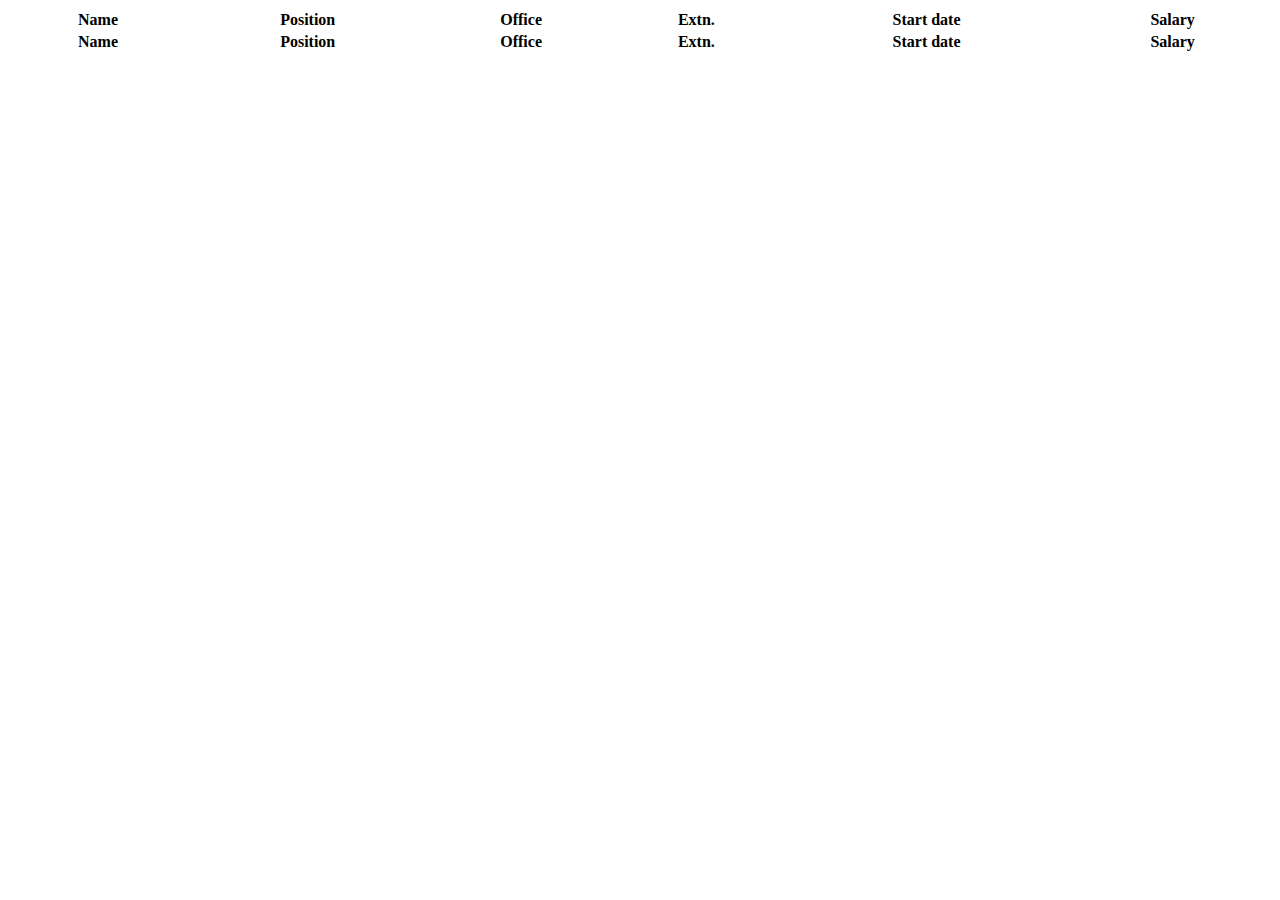
==== donors-project/index.html @ c8518e45 "Update index.html" ====
<!DOCTYPE html>
<html>
<head>
<body>
<script>
$(document).ready(function() {
    $('#example').DataTable( {
        "ajax": 'https://www.blessingbethlehem.com/give-api/v1/donors/?key=07c1be6c3a4641631a1f917c1d807383&token=4f1832766828589c71a89a40ac2b5158'
    } );
} );
</script>
<script src="https://code.jquery.com/jquery-3.3.1.js"></script>
<script src="https://cdn.datatables.net/1.10.19/js/jquery.dataTables.min.js"></script>
<link rel="stylesheet" href="https://cdn.datatables.net/1.10.19/css/jquery.dataTables.min.css">


<table id="example" class="display" style="width:100%">
        <thead>
            <tr>
                <th>Name</th>
                <th>Position</th>
                <th>Office</th>
                <th>Extn.</th>
                <th>Start date</th>
                <th>Salary</th>
            </tr>
        </thead>
        <tfoot>
            <tr>
                <th>Name</th>
                <th>Position</th>
                <th>Office</th>
                <th>Extn.</th>
                <th>Start date</th>
                <th>Salary</th>
            </tr>
        </tfoot>
    </table>
	
</body>
</html>
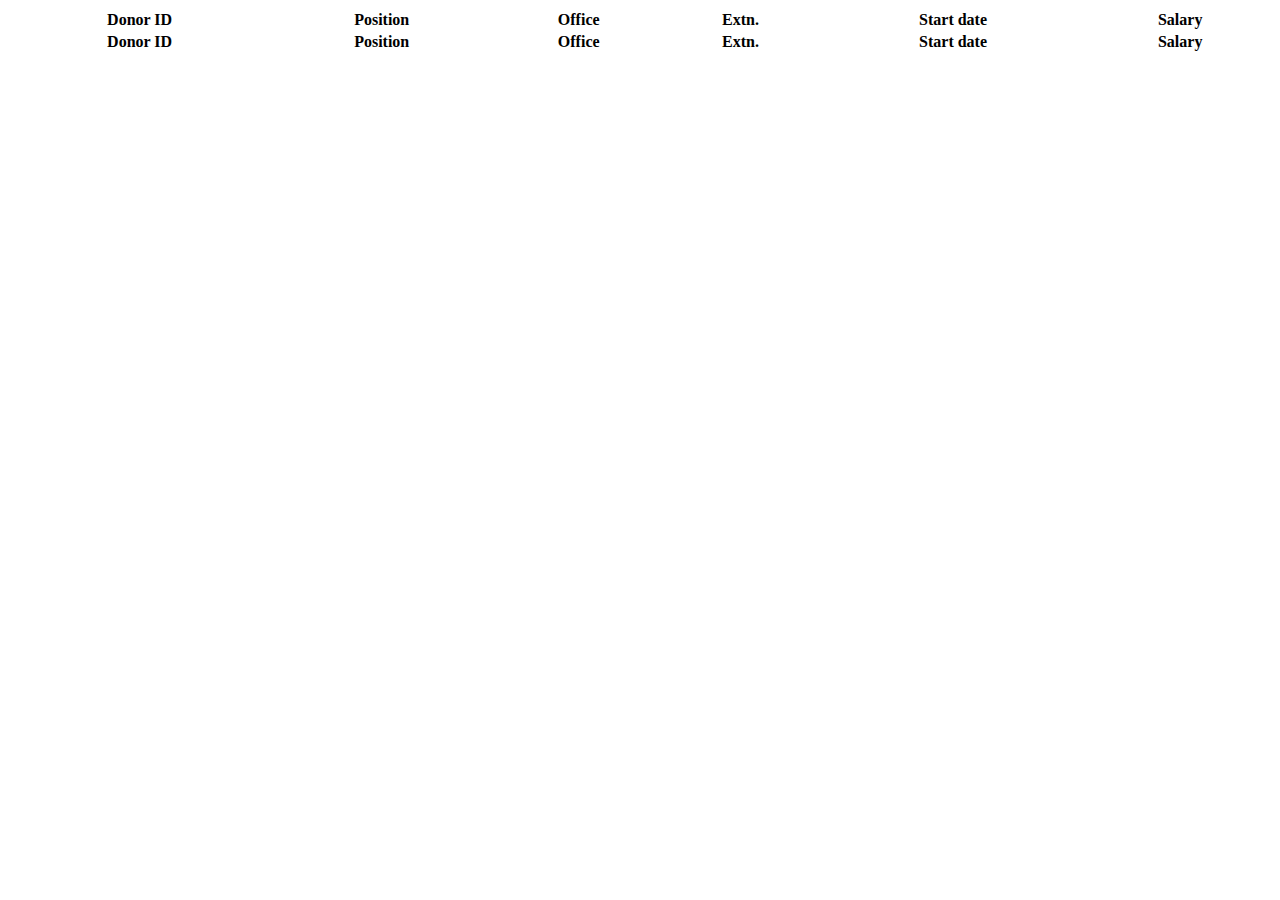
==== commit d52d3f9d: "Update index.html" ====
--- a/donors-project/index.html
+++ b/donors-project/index.html
@@ -17,7 +17,7 @@
 <table id="example" class="display" style="width:100%">
         <thead>
             <tr>
-                <th>Name</th>
+                <th>Donor ID</th>
                 <th>Position</th>
                 <th>Office</th>
                 <th>Extn.</th>
@@ -27,7 +27,7 @@
         </thead>
         <tfoot>
             <tr>
-                <th>Name</th>
+                <th>Donor ID</th>
                 <th>Position</th>
                 <th>Office</th>
                 <th>Extn.</th>
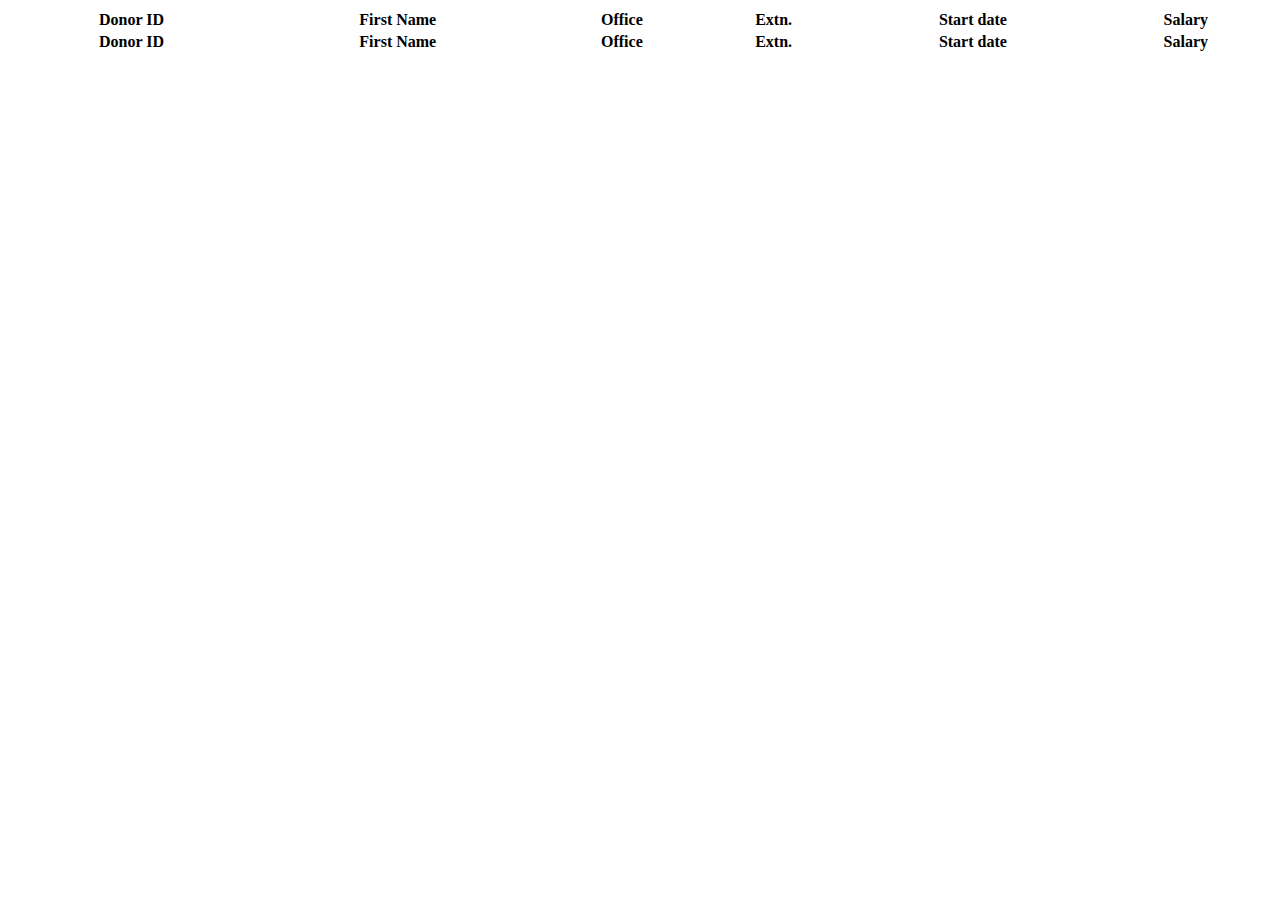
==== commit ab58d18b: "Update index.html" ====
--- a/donors-project/index.html
+++ b/donors-project/index.html
@@ -18,7 +18,7 @@
         <thead>
             <tr>
                 <th>Donor ID</th>
-                <th>Position</th>
+                <th>First Name</th>
                 <th>Office</th>
                 <th>Extn.</th>
                 <th>Start date</th>
@@ -28,7 +28,7 @@
         <tfoot>
             <tr>
                 <th>Donor ID</th>
-                <th>Position</th>
+                <th>First Name</th>
                 <th>Office</th>
                 <th>Extn.</th>
                 <th>Start date</th>
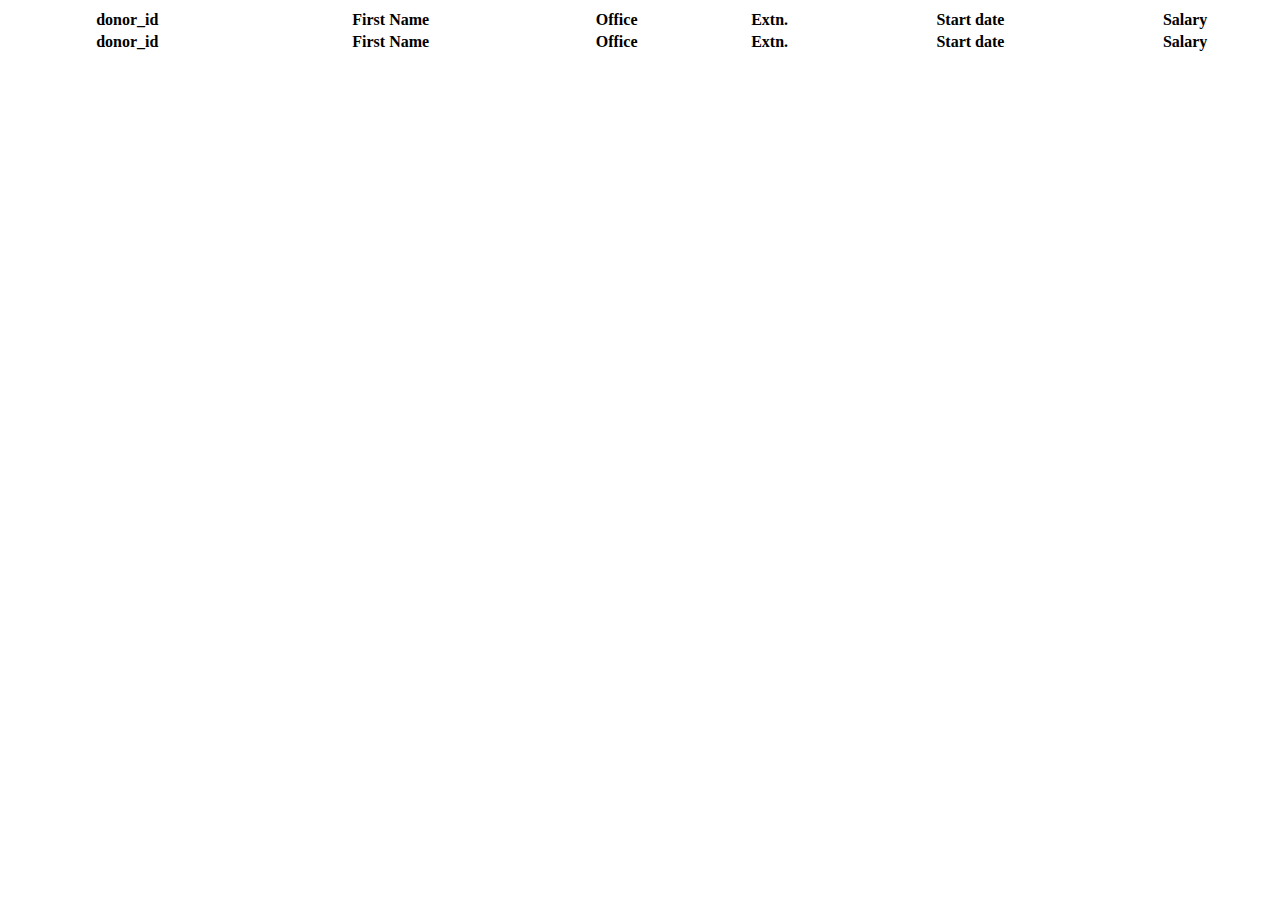
==== commit d84bb416: "Update index.html" ====
--- a/donors-project/index.html
+++ b/donors-project/index.html
@@ -1,6 +1,7 @@
 <!DOCTYPE html>
 <html>
 <head>
+</head>
 <body>
 <script>
 $(document).ready(function() {
@@ -17,7 +18,7 @@
 <table id="example" class="display" style="width:100%">
         <thead>
             <tr>
-                <th>Donor ID</th>
+                <th>donor_id</th>
                 <th>First Name</th>
                 <th>Office</th>
                 <th>Extn.</th>
@@ -27,7 +28,7 @@
         </thead>
         <tfoot>
             <tr>
-                <th>Donor ID</th>
+                <th>donor_id</th>
                 <th>First Name</th>
                 <th>Office</th>
                 <th>Extn.</th>
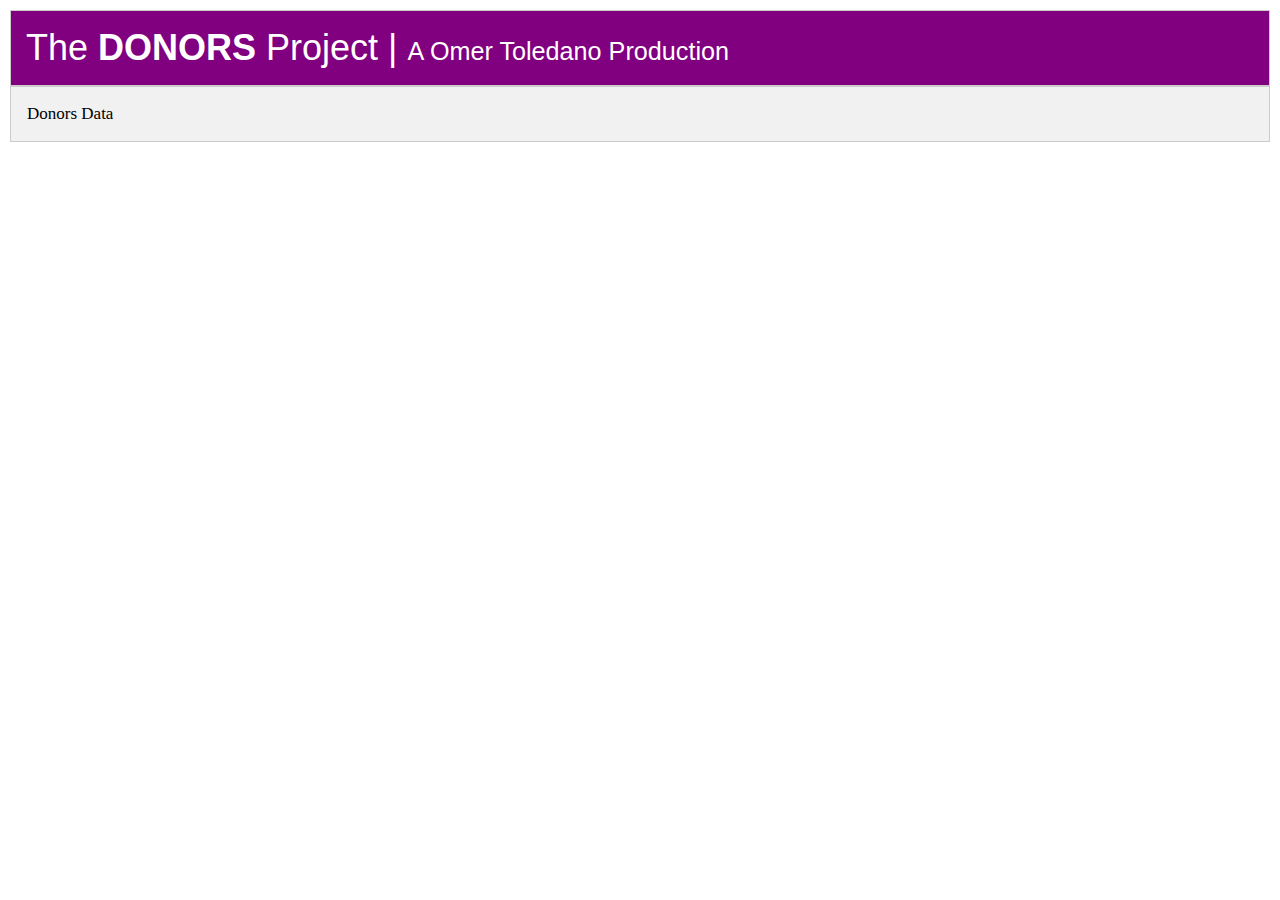
==== commit c3e2d20d: "Update index.html" ====
--- a/donors-project/index.html
+++ b/donors-project/index.html
@@ -1,42 +1,435 @@
 <!DOCTYPE html>
 <html>
 <head>
+<meta name="viewport" content="width=device-width, initial-scale=1">
+<link rel="stylesheet" href="css/w3.css">
+<link rel="icon" type="image/png" href="KWOTfavicon.png">
+<style>
+body {font-family: Arial;}
+
+/* Style the tab */
+.tab {
+    overflow: hidden;
+    border: 1px solid #ccc;
+    background-color: #f1f1f1;
+}
+
+/* Style the buttons inside the tab */
+.tab button {
+    background-color: inherit;
+    float: left;
+    border: none;
+    outline: none;
+    cursor: pointer;
+    padding: 14px 16px;
+    transition: 0.3s;
+    font-size: 17px;
+}
+
+/* Change background color of buttons on hover */
+.tab button:hover {
+    background-color: #ddd;
+}
+
+/* Create an active/current tablink class */
+.tab button.active {
+    background-color: #ccc;
+}
+
+/* Style the tab content */
+.tabcontent {
+    display: none;
+    padding: 6px 12px;
+    border: 1px solid #ccc;
+    border-top: none;
+}
+
+/* Table styles */
+table th {background-color:#81B6FE; color:#FFFFFF;}
+table {border-collapse: collapse;}
+table, th, td {
+    border: 1px solid black;
+	font-size: 1em;
+	padding: 0.5em;
+}
+
+/* Layout (column) styles */
+@media screen and (max-width: 600px) {
+    .column {
+        width: 100%;
+    }
+}
+
+.row {
+    display: flex;
+}
+
+.column {
+    flex: 50%;
+	padding:15px;
+}
+
+.right {
+
+}
+
+/* Form styles */
+input[type=text] {
+    border: 2px solid #81B6FE;
+    border-radius: 4px;
+	padding:14px 20px;
+	font-size:18px;
+	font-weight:bold;
+}
+
+input[type=button] {
+    background-color:#81B6FE;
+    border-radius: 4px;
+	padding:14px 20px;
+	font-size:18px;
+	font-weight:bold;
+	color:#FFFFFF;
+}
+
+input[type=date] {
+    border: 2px solid #81B6FE;
+    border-radius: 4px;
+	padding:14px 20px;
+	font-size:18px;
+	font-weight:bold;
+}
+
+.ExcelButton input[type=button]  {
+    background-color:#37bc76;
+    border-radius: 4px;
+	padding:14px 20px;
+	font-size:18px;
+	font-weight:bold;
+	color:#FFFFFF;
+}
+
+/* Tooltip container */
+.tooltip {
+    position: relative;
+    display: inline-block;
+    border-bottom: 1px dotted black; /* If you want dots under the hoverable text */
+}
+
+/* Tooltip text */
+.tooltip .tooltiptext {
+    visibility: hidden;
+    width: 500px;
+    background-color: #00aadd;
+    color: #fff;
+    text-align: left;
+    padding: 10px 10px;
+    border-radius: 6px;
+	border: 1px solid #FFFFFF;
+	top: -5px;
+    left: 105%;
+ 
+    /* Position the tooltip text - see examples below! */
+    position: absolute;
+    z-index: 1;
+}
+
+/* Show the tooltip text when you mouse over the tooltip container */
+.tooltip:hover .tooltiptext {
+    visibility: visible;
+}
+
+/* SELECT element styles START */
+/*the container must be positioned relative:*/
+.custom-select {
+  position: relative;
+  font-family: Arial;
+}
+.custom-select select {
+  display: none; /*hide original SELECT element:*/
+}
+.select-selected {
+  background-color: DodgerBlue;
+}
+/*style the arrow inside the select element:*/
+.select-selected:after {
+  position: absolute;
+  content: "";
+  top: 14px;
+  right: 10px;
+  width: 0;
+  height: 0;
+  border: 6px solid transparent;
+  border-color: #fff transparent transparent transparent;
+}
+/*point the arrow upwards when the select box is open (active):*/
+.select-selected.select-arrow-active:after {
+  border-color: transparent transparent #fff transparent;
+  top: 7px;
+}
+/*style the items (options), including the selected item:*/
+.select-items div,.select-selected {
+  color: #ffffff;
+  padding: 8px 16px;
+  border: 1px solid transparent;
+  border-color: transparent transparent rgba(0, 0, 0, 0.1) transparent;
+  cursor: pointer;
+  user-select: none;
+}
+/*style items (options):*/
+.select-items {
+  position: absolute;
+  background-color: DodgerBlue;
+  top: 100%;
+  left: 0;
+  right: 0;
+  z-index: 99;
+}
+/*hide the items when the select box is closed:*/
+.select-hide {
+  display: none;
+}
+.select-items div:hover, .same-as-selected {
+  background-color: rgba(0, 0, 0, 0.1);
+}
+/* SELECT element styles END */
+
+/* Chart CSS Start */
+body {
+  font-family: Verdana;
+  font-size: 12px;
+  padding: 10px;
+}
+
+#chartdiv {
+  width: 100%;
+  height: 500px;
+  font-size: 11px;
+}
+
+#data,
+#data th,
+#data td {
+  border: 1px solid #ccc;
+  padding: 10px;
+}
+
+#data th {
+  font-weight: bold;
+  background-color: #eee;
+}
+
+/* Chart CSS End */
+
+/* Style the buttons that are used to open and close the accordion panel */
+.accordion {
+    background-color: #eee;
+    color: #444;
+    cursor: pointer;
+    padding: 18px;
+    width: 100%;
+    text-align: left;
+    border: none;
+    outline: none;
+    transition: 0.4s;
+}
+
+/* Add a background color to the button if it is clicked on (add the .active class with JS), and when you move the mouse over it (hover) */
+.active, .accordion:hover {
+    background-color: #ccc;
+}
+
+/* Style the accordion panel. Note: hidden by default */
+.panel {
+    padding: 0 18px;
+    background-color: white;
+    max-height: 0;
+    overflow: hidden;
+    transition: max-height 0.2s ease-out;
+}
+
+.accordion:after {
+    content: '\02795'; /* Unicode character for "plus" sign (+) */
+    font-size: 13px;
+    color: #777;
+    float: right;
+    margin-left: 5px;
+}
+
+.accordion .active:after {
+    content: "\2796"; /* Unicode character for "minus" sign (-) */
+}
+
+/* Loader Animation - Start */
+/* Center the loader */
+  
+#loader {
+  position: absolute;
+  left: 50%;
+  top: 50%;
+  z-index: 1;
+  margin: -75px 0 0 -75px;
+  width: 325px;
+  text-align: center;
+  }
+
+#loader > div {
+  width: 75px;
+  height: 75px;
+  background-color: #0D8ECF;
+
+  border-radius: 100%;
+  display: inline-block;
+  -webkit-animation: sk-bouncedelay 1.4s infinite ease-in-out both;
+  animation: sk-bouncedelay 1.4s infinite ease-in-out both;
+}
+
+#loader .bounce1 {
+	background-color: #FCD202;
+  -webkit-animation-delay: -0.32s;
+  animation-delay: -0.32s;
+}
+
+#loader .bounce2 {
+   background-color: #B0DE09;
+  -webkit-animation-delay: -0.16s;
+  animation-delay: -0.16s;
+}
+
+@-webkit-keyframes sk-bouncedelay {
+  0%, 80%, 100% { -webkit-transform: scale(0) }
+  40% { -webkit-transform: scale(1.0) }
+}
+
+@keyframes sk-bouncedelay {
+  0%, 80%, 100% { 
+    -webkit-transform: scale(0);
+    transform: scale(0);
+  } 40% { 
+    -webkit-transform: scale(1.0);
+    transform: scale(1.0);
+  }
+}
+  
+  /* Add animation to "page content" */
+.animate-bottom {
+  position: relative;
+  -webkit-animation-name: animatebottom;
+  -webkit-animation-duration: 1s;
+  animation-name: animatebottom;
+  animation-duration: 1s
+}
+
+@-webkit-keyframes animatebottom {
+  from { bottom:-100px; opacity:0 } 
+  to { bottom:0px; opacity:1 }
+}
+
+@keyframes animatebottom { 
+  from{ bottom:-100px; opacity:0 } 
+  to{ bottom:0; opacity:1 }
+}
+
+#realtimedata {
+  display: none;
+}
+
+#quotehistory {
+  display: none;
+}
+
+</style>
+
+<script>
+function openTab(evt, tabName) {
+    // Declare all variables
+    var i, tabcontent, tablinks;
+
+    // Get all elements with class="tabcontent" and hide them
+    tabcontent = document.getElementsByClassName("tabcontent");
+    for (i = 0; i < tabcontent.length; i++) {
+        tabcontent[i].style.display = "none";
+    }
+
+    // Get all elements with class="tablinks" and remove the class "active"
+    tablinks = document.getElementsByClassName("tablinks");
+    for (i = 0; i < tablinks.length; i++) {
+        tablinks[i].className = tablinks[i].className.replace(" active", "");
+    }
+
+    // Show the current tab, and add an "active" class to the button that opened the tab
+    document.getElementById(tabName).style.display = "block";
+    evt.currentTarget.className += " active";
+}
+</script>
+
 </head>
 <body>
+<div class="tab" style="padding-left:15px; background-color:purple;">
+<h1 style="color:#FFFFFF;">The <b>DONORS</b> Project | <span style="font-size:0.7em">A Omer Toledano Production</span></h1>
+</div>
+
+<div class="tab">
+  <button class="tablinks" onclick="openTab(event, 'DonrData')" id="defaultOpen">Donors Data</button>
+</div>
+
+<div id="DonorData" class="tabcontent">
+<h2>Donor Data</h2>
+
+<input id="GetInformationButton" type="button" class="w3-button w3-blue" value="Get Information" onclick="get_donors(this.value)">
+
 <script>
-$(document).ready(function() {
-    $('#example').DataTable( {
-        "ajax": 'https://www.blessingbethlehem.com/give-api/v1/donors/?key=07c1be6c3a4641631a1f917c1d807383&token=4f1832766828589c71a89a40ac2b5158'
-    } );
-} );
+function get_donors(donortable) {
+
+ShowRealTimeLoader();
+
+  var obj, dbParam, xmlhttp, myObj, x, txt = "";
+  
+  obj = { "table":donorstable, "limit":20 };
+  dbParam = JSON.stringify(obj);
+  xmlhttp = new XMLHttpRequest();
+  xmlhttp.onreadystatechange = function() {
+    if (this.readyState == 4 && this.status == 200) {
+      myObj = JSON.parse(this.responseText);
+	  
+	  // Create accordion
+	  for (x in myObj) {
+	  txt += "<button class='accordion'><b>Donor ID: </b>"+ myObj[x].info.donor_id +" <b>First Name: </b>" + myObj[x].info.first_name + " | </b><b>Last Name: </b>" + myObj[x].info.last_name + " <b>Email: </b>" + myObj[x].info.email + "</button>"
+	  txt += "<div class='panel'><div class='row'><div class='column'><p><b>Total Donations: </b>" + myObj[x].stats.total_donations + "<br /><b>Total Donation Sum ($): </b>"+ myObj[x].stats.total_spent + "</p></div></div></div>"
+	  }
+	  
+	  // Create invisible table (opacity 0)
+      //txt += "<table id='realtimetable' style='opacity: 0;'>"
+	 // txt += "<tr><th>assetType</th><th>symbol</th><th>description </th><th>bidPrice</th><th>bidSize</th><th>bidId</th><th>askPrice</th><th>askSize</th><th>askId</th><th>lastPrice</th><th>lastSize</th><th>lastId</th><th>openPrice</th><th>highPrice</th><th>lowPrice</th><th>bidTick</th><th>closePrice</th><th>netChange</th><th>totalVolume</th><th>quoteTimeInLong</th><th>tradeTimeInLong</th><th>mark</th><th>exchangeName</th><th>marginable</th><th>shortable</th><th>volatility</th><th>digits</th><th>nAV</th><th>peRatio</th><th>divAmount</th><th>divYield</th><th>divDate</th><th>securityStatus</th><th>regularMarketLastPrice</th><th>regularMarketLastSize</th><th>regularMarketNetChange</th><th>regularMarketTradeTimeInLong</th><th>delayed</th></tr>"
+     // for (x in myObj) {
+     //   txt += "<tr><td>" + myObj[x].assetType + "</td><td>" + myObj[x].symbol + "</td><td>" + myObj[x].description + "</td><td>" + myObj[x].bidPrice + "</td><td>" + myObj[x].bidSize + "</td><td>" + myObj[x].bidId + "</td><td>" + myObj[x].askPrice + "</td><td>" + myObj[x].askSize + "</td><td>" + myObj[x].askId + "</td><td>" + myObj[x].lastPrice + "</td><td>" + myObj[x].lastSize + "</td><td>" + myObj[x].lastId + "</td><td>" + myObj[x].openPrice + "</td><td>" + myObj[x].highPrice + "</td><td>" + myObj[x].lowPrice + "</td><td>" + myObj[x].bidTick + "</td><td>" + myObj[x].closePrice + "</td><td>" + myObj[x].netChange + "</td><td>" + myObj[x].totalVolume + "</td><td>" + myObj[x].quoteTimeInLong + "</td><td>" + myObj[x].tradeTimeInLong + "</td><td>" + myObj[x].mark + "</td><td>" + myObj[x].exchangeName + "</td><td>" + myObj[x].marginable + "</td><td>" + myObj[x].shortable + "</td><td>" + myObj[x].volatility + "</td><td>" + myObj[x].digits + "</td><td>" + myObj[x].nAV + "</td><td>" + myObj[x].peRatio + "</td><td>" + myObj[x].divAmount + "</td><td>" + myObj[x].divYield + "</td><td>" + myObj[x].divDate + "</td><td>" + myObj[x].securityStatus + "</td><td>" + myObj[x].regularMarketLastPrice + "</td><td>" + myObj[x].regularMarketLastSize + "</td><td>" + myObj[x].regularMarketNetChange + "</td><td>" + myObj[x].regularMarketTradeTimeInLong + "</td><td>" + myObj[x].delayed + "</td></tr>";
+     // }
+     // txt += "</table>"        
+     // document.getElementById("realtimedata").innerHTML = txt;
+	  
+	  //Accordion JS
+	  var acc = document.getElementsByClassName("accordion");
+var i;
+
+for (i = 0; i < acc.length; i++) {
+  acc[i].addEventListener("click", function() {
+    this.classList.toggle("active");
+    var panel = this.nextElementSibling;
+    if (panel.style.maxHeight){
+      panel.style.maxHeight = null;
+    } else {
+      panel.style.maxHeight = panel.scrollHeight + "px";
+    } 
+  });
+}
+	  //Accordion JS End
+    }
+  };
+  xmlhttp.open("GET", "https://www.blessingbethlehem.com/give-api/v1/donors/?key=07c1be6c3a4641631a1f917c1d807383&token=4f1832766828589c71a89a40ac2b5158", true);
+  xmlhttp.setRequestHeader("Content-type", "application/x-www-form-urlencoded");
+  xmlhttp.send("x=" + dbParam);
+}
 </script>
-<script src="https://code.jquery.com/jquery-3.3.1.js"></script>
-<script src="https://cdn.datatables.net/1.10.19/js/jquery.dataTables.min.js"></script>
-<link rel="stylesheet" href="https://cdn.datatables.net/1.10.19/css/jquery.dataTables.min.css">
-
-
-<table id="example" class="display" style="width:100%">
-        <thead>
-            <tr>
-                <th>donor_id</th>
-                <th>First Name</th>
-                <th>Office</th>
-                <th>Extn.</th>
-                <th>Start date</th>
-                <th>Salary</th>
-            </tr>
-        </thead>
-        <tfoot>
-            <tr>
-                <th>donor_id</th>
-                <th>First Name</th>
-                <th>Office</th>
-                <th>Extn.</th>
-                <th>Start date</th>
-                <th>Salary</th>
-            </tr>
-        </tfoot>
-    </table>
-	
+</div>
+
 </body>
 </html>
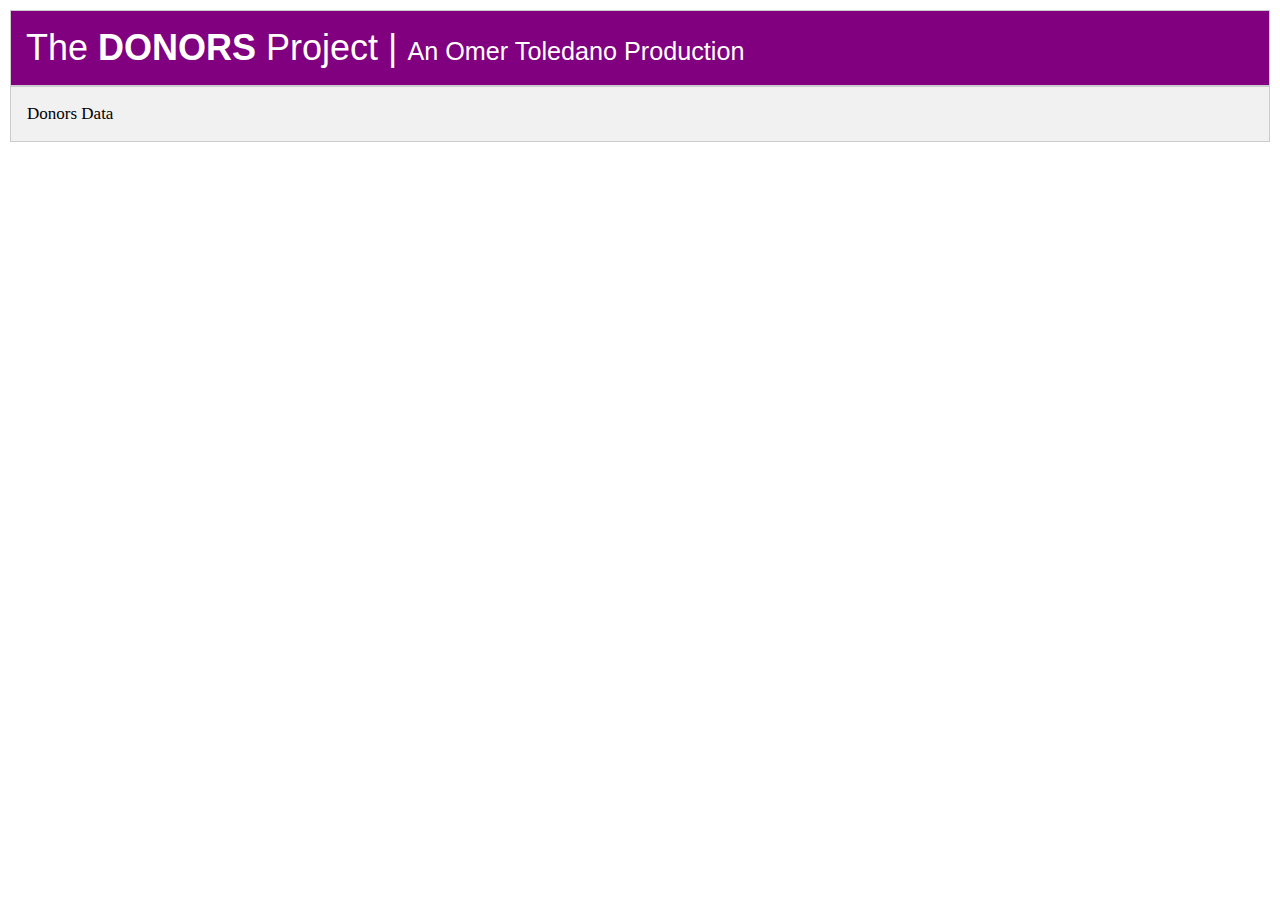
==== commit 45410bfa: "Update index.html" ====
--- a/donors-project/index.html
+++ b/donors-project/index.html
@@ -365,7 +365,7 @@
 </head>
 <body>
 <div class="tab" style="padding-left:15px; background-color:purple;">
-<h1 style="color:#FFFFFF;">The <b>DONORS</b> Project | <span style="font-size:0.7em">A Omer Toledano Production</span></h1>
+<h1 style="color:#FFFFFF;">The <b>DONORS</b> Project | <span style="font-size:0.7em">An Omer Toledano Production</span></h1>
 </div>
 
 <div class="tab">
